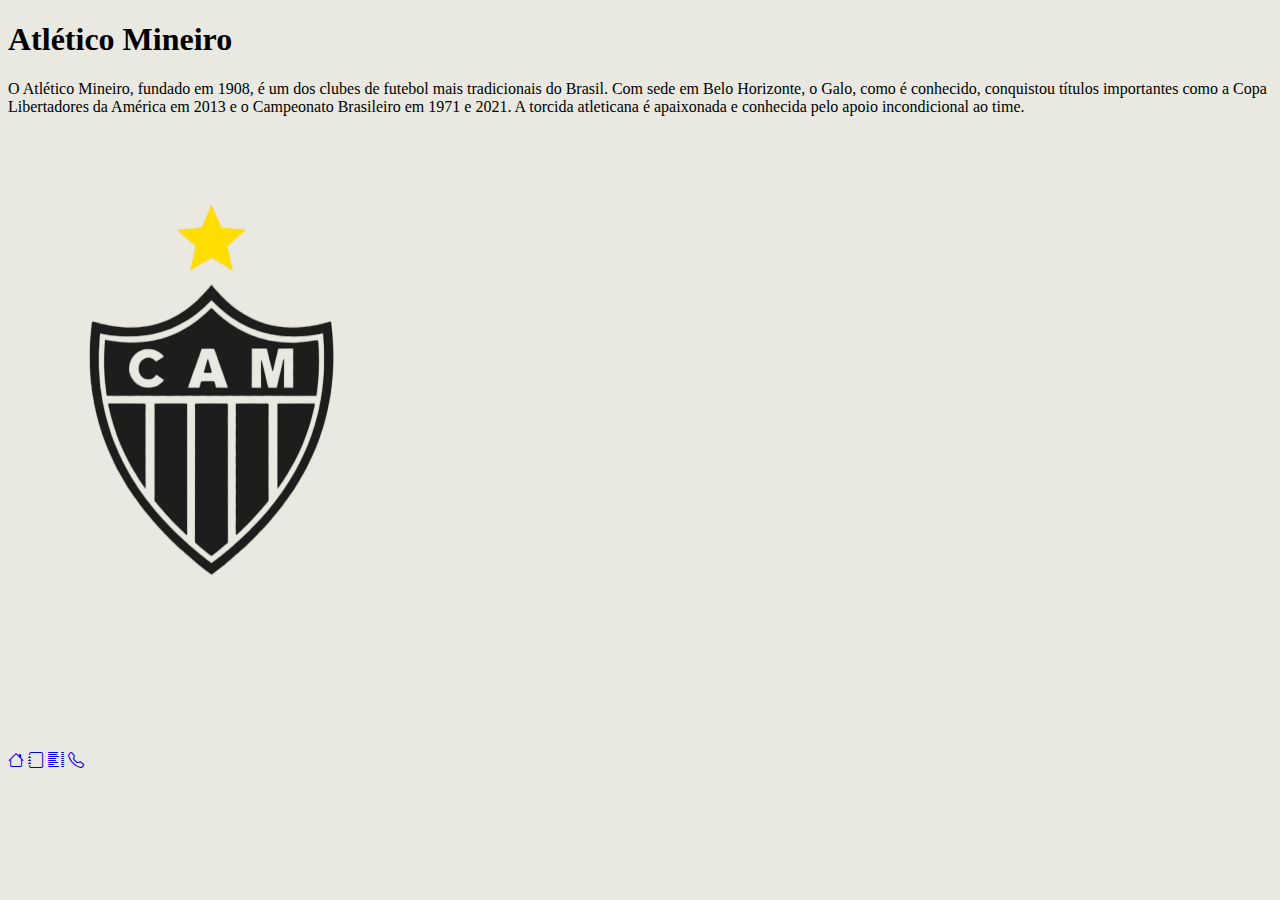
==== index.html @ 853e024f "Inicio-26-06" ====
<!DOCTYPE html>
<html lang="pt-br">
<head>
  <meta charset="UTF-8">
  <meta name="viewport" content="width=device-width, initial-scale=1.0">
  <title>GALO</title>
  <link rel="stylesheet" href="styles/style.css" type="text/css">
  <link rel="stylesheet" href="styles/universal.css" type="text/css">
  <link rel="stylesheet" href="https://cdn.jsdelivr.net/npm/bootstrap-icons@1.11.3/font/bootstrap-icons.min.css">

</head>
<body>
  <div class="content">
    <div class="text">
      <h1>Atlético Mineiro</h1>
      <p>O Atlético Mineiro, fundado em 1908, é um dos clubes de futebol mais tradicionais do Brasil. Com sede em Belo Horizonte, o Galo, como é conhecido, conquistou títulos importantes como a Copa Libertadores da América em 2013 e o Campeonato Brasileiro em 1971 e 2021. A torcida atleticana é apaixonada e conhecida pelo apoio incondicional ao time.</p>
    </div>
    <div class="img">
      <img src="img/logo-galo-png.png (1).png" alt="Logo do atletico mineiro">
    </div>
  </div>
  
  <div class="navbar">
    <a href="index.html"><i class="bi bi-house"></i></a>
    <a href="history.html"><i class="bi bi-journal"></i></a>
    <a href="#"><i class="bi bi-list-columns"></i></a>
    <a href="#" style="margin-right: 15px;"><i class="bi bi-telephone"></i></a>
  </div>
</body>
</html>
---- styles/style.css ----
body{
  background-color: rgb(233, 233, 225);
}

@media(max-width: 740px){
  body {
    background-color: rgb(240, 240, 213);
    display: flex;
    flex-direction: column;
    min-height: 100vh;
    margin: 0;
    font-family: Arial, sans-serif;
    overflow: hidden;
  }

  .content{
    flex: 0.65;
    padding: 20px;
  }

  .text h1{
    text-align: center;
    font-size: 40px;
    font-weight: bolder;
  }

  .text p{
    padding: 0px 8px;
    text-align: justify;
    font-size: 18px;
  }

  .img img{
    max-width: 50%;
    max-height: 60%;
  }

  .img{
    display: flex;
    justify-content: center;
    align-items: center;
  }

}
---- styles/universal.css ----
body{
  background-color: rgb(233, 233, 225);
}

@media(max-width: 740px){
  body {
    background-color: rgb(240, 240, 213);
    display: flex;
    flex-direction: column;
    min-height: 100vh;
    margin: 0;
    font-family: Arial, sans-serif;
    overflow: hidden;
  }
  
  .content{
    flex: 0.8;
  }

  .navbar{
    display: flex;
    align-items: center;
    justify-content: space-around;
    background-color: rgba(82, 45, 20, 0.2);  
    padding: 10px 0px;
  }

  .navbar i{
    color: black;
    font-size: 25px;
  }

  .navbar a{
    text-decoration: none;
    padding: 14px 20px;
  }
}
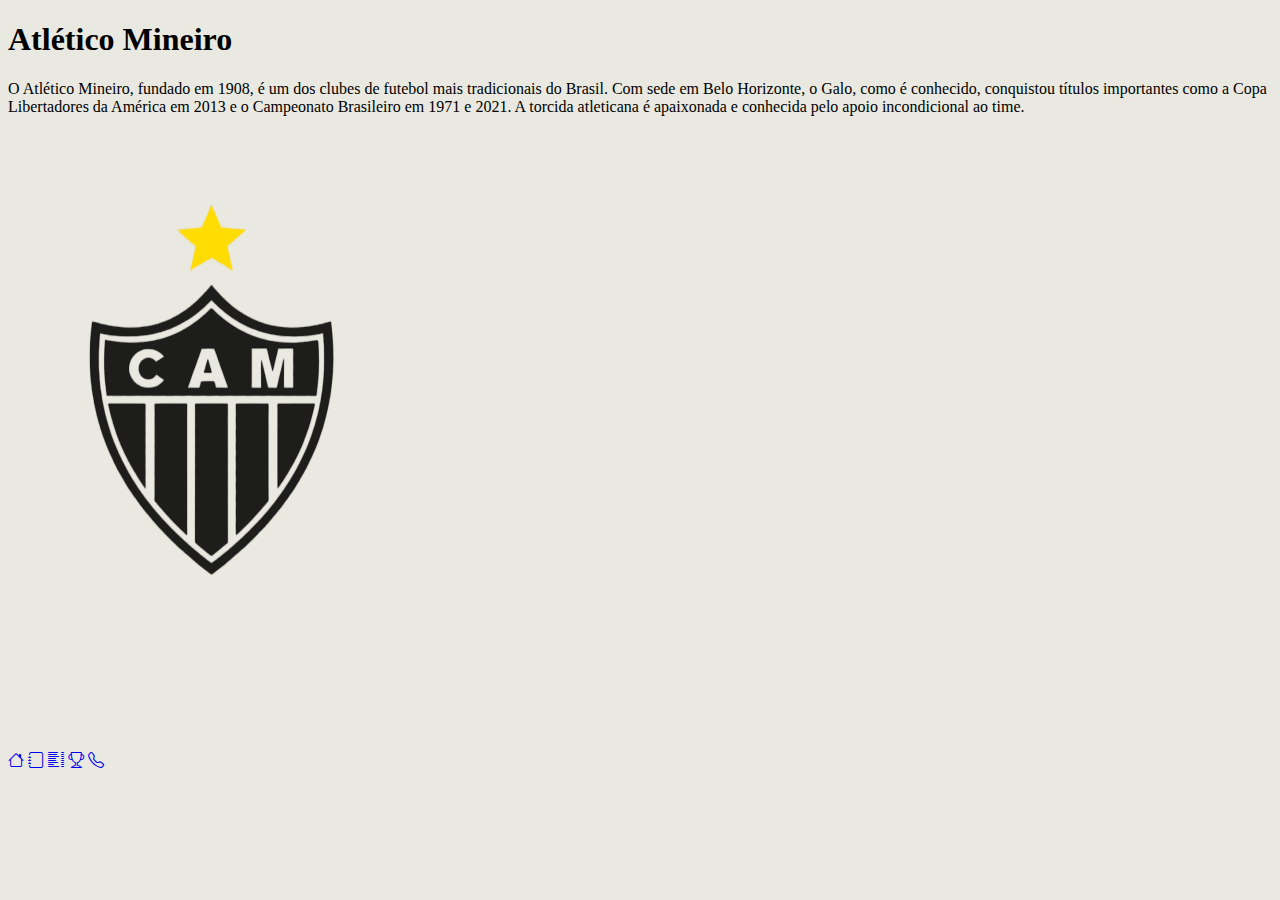
==== commit 3ca78557: "desenvolvimento-pt2-26-06" ====
--- a/index.html
+++ b/index.html
@@ -7,7 +7,11 @@
   <link rel="stylesheet" href="styles/style.css" type="text/css">
   <link rel="stylesheet" href="styles/universal.css" type="text/css">
   <link rel="stylesheet" href="https://cdn.jsdelivr.net/npm/bootstrap-icons@1.11.3/font/bootstrap-icons.min.css">
-
+  <style>
+    body{
+      overflow: hidden;
+    }
+  </style>
 </head>
 <body>
   <div class="content">
@@ -23,8 +27,9 @@
   <div class="navbar">
     <a href="index.html"><i class="bi bi-house"></i></a>
     <a href="history.html"><i class="bi bi-journal"></i></a>
-    <a href="#"><i class="bi bi-list-columns"></i></a>
-    <a href="#" style="margin-right: 15px;"><i class="bi bi-telephone"></i></a>
+    <a href="list.html"><i class="bi bi-list-columns"></i></a>
+    <a href="trophy.html"><i class="bi bi-trophy"></i></a>
+    <a href="sobre.html" style="margin-right: 15px;"><i class="bi bi-telephone"></i></a>
   </div>
 </body>
 </html>--- a/styles/style.css
+++ b/styles/style.css
@@ -2,19 +2,9 @@
   background-color: rgb(233, 233, 225);
 }
 
-@media(max-width: 740px){
-  body {
-    background-color: rgb(240, 240, 213);
-    display: flex;
-    flex-direction: column;
-    min-height: 100vh;
-    margin: 0;
-    font-family: Arial, sans-serif;
-    overflow: hidden;
-  }
+@media(max-width: 940px){
 
   .content{
-    flex: 0.65;
     padding: 20px;
   }
 
--- a/styles/universal.css
+++ b/styles/universal.css
@@ -2,36 +2,39 @@
   background-color: rgb(233, 233, 225);
 }
 
-@media(max-width: 740px){
+@media(max-width: 940px){
   body {
-    background-color: rgb(240, 240, 213);
+    background-color: rgb(255, 255, 255);
     display: flex;
     flex-direction: column;
     min-height: 100vh;
     margin: 0;
     font-family: Arial, sans-serif;
-    overflow: hidden;
-  }
-  
-  .content{
-    flex: 0.8;
   }
 
   .navbar{
+    height: 65px; 
+    background-color: rgb(0, 0, 0); 
     display: flex;
+    margin-top: auto;
+    justify-content: space-between;
     align-items: center;
-    justify-content: space-around;
-    background-color: rgba(82, 45, 20, 0.2);  
-    padding: 10px 0px;
-  }
-
+    padding: 6px;
+    margin-right: 10px;
+    position: fixed;
+    bottom: 0;
+    width: 100%; 
+    z-index: 1000;
+  } 
+  
   .navbar i{
-    color: black;
-    font-size: 25px;
+    padding: 8px;
+    color: #FFD700;
+    font-size: 22px;
   }
 
   .navbar a{
     text-decoration: none;
-    padding: 14px 20px;
+    padding: 14px;
   }
 }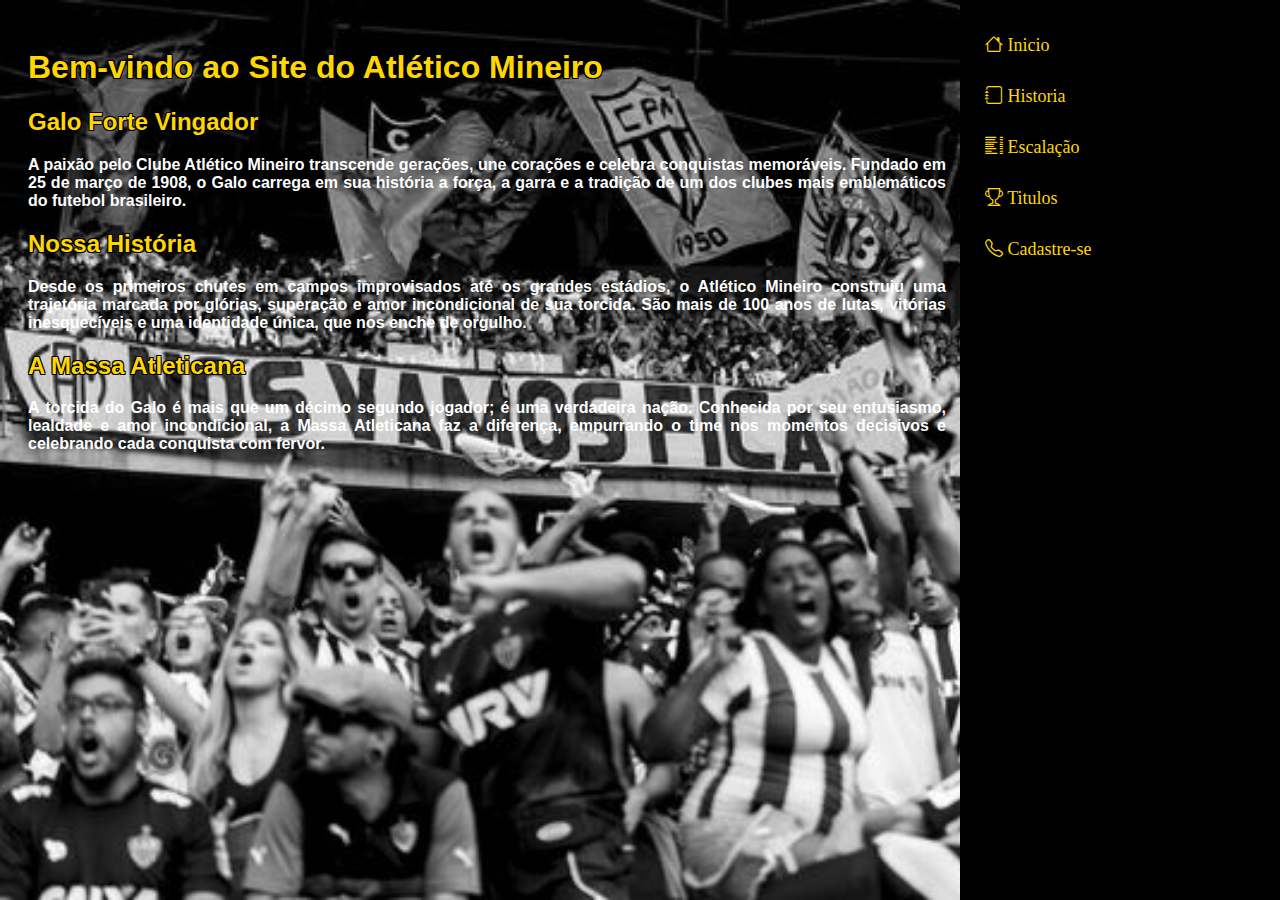
==== commit c308d858: "teste-pagina-inicia-27-07" ====
--- a/index.html
+++ b/index.html
@@ -3,10 +3,12 @@
 <head>
   <meta charset="UTF-8">
   <meta name="viewport" content="width=device-width, initial-scale=1.0">
-  <title>GALO</title>
+  <title>Paixão Alvinegra</title>
+  <link rel="shortcut icon" href="img/icon_principal.ico" type="image/x-icon">
   <link rel="stylesheet" href="styles/style.css" type="text/css">
   <link rel="stylesheet" href="styles/universal.css" type="text/css">
   <link rel="stylesheet" href="https://cdn.jsdelivr.net/npm/bootstrap-icons@1.11.3/font/bootstrap-icons.min.css">
+  
   <style>
     body{
       overflow: hidden;
@@ -16,20 +18,45 @@
 <body>
   <div class="content">
     <div class="text">
-      <h1>Atlético Mineiro</h1>
-      <p>O Atlético Mineiro, fundado em 1908, é um dos clubes de futebol mais tradicionais do Brasil. Com sede em Belo Horizonte, o Galo, como é conhecido, conquistou títulos importantes como a Copa Libertadores da América em 2013 e o Campeonato Brasileiro em 1971 e 2021. A torcida atleticana é apaixonada e conhecida pelo apoio incondicional ao time.</p>
+      <div class="sobreposto">
+        <h1 class="text_ocult">Bem-vindo ao Site do Atlético Mineiro</h1>
+        <h2 class="text_ocult">Galo Forte Vingador</h2>
+        <p class="text_ocult">A paixão pelo Clube Atlético Mineiro transcende gerações, une corações e celebra conquistas memoráveis. Fundado em 25 de março de 1908, o Galo carrega em sua história a força, a garra e a tradição de um dos clubes mais emblemáticos do futebol brasileiro.</p>
+        <h2 class="text_ocult">Nossa História</h2> 
+        <p class="text_ocult">Desde os primeiros chutes em campos improvisados até os grandes estádios, o Atlético Mineiro construiu uma trajetória marcada por glórias, superação e amor incondicional de sua torcida. São mais de 100 anos de lutas, vitórias inesquecíveis e uma identidade única, que nos enche de orgulho.</p>
+        <h2 class="text_ocult">A Massa Atleticana</h2>
+        <p class="text_ocult">A torcida do Galo é mais que um décimo segundo jogador; é uma verdadeira nação. Conhecida por seu entusiasmo, lealdade e amor incondicional, a Massa Atleticana faz a diferença, empurrando o time nos momentos decisivos e celebrando cada conquista com fervor.</p>
+      </div> 
+
+      <h1 class="text_ocultmax">Atlético Mineiro</h1>
+      <p class="text_ocultmax">O Atlético Mineiro, fundado em 1908, é um dos clubes de futebol mais tradicionais do Brasil. Com sede em Belo Horizonte, o Galo, como é conhecido, conquistou títulos importantes como a Copa Libertadores da América em 2013 e o Campeonato Brasileiro em 1971 e 2021. A torcida atleticana é apaixonada e conhecida pelo apoio incondicional ao time.</p>
     </div>
-    <div class="img">
+    <div class="img text_ocultmax">
       <img src="img/logo-galo-png.png (1).png" alt="Logo do atletico mineiro">
     </div>
   </div>
   
   <div class="navbar">
-    <a href="index.html"><i class="bi bi-house"></i></a>
-    <a href="history.html"><i class="bi bi-journal"></i></a>
-    <a href="list.html"><i class="bi bi-list-columns"></i></a>
-    <a href="trophy.html"><i class="bi bi-trophy"></i></a>
-    <a href="sobre.html" style="margin-right: 15px;"><i class="bi bi-telephone"></i></a>
+    <a href="index.html">
+      <i class="bi bi-house"></i>
+      <span class="text_ocult">Inicio</span>
+    </a>
+    <a href="history.html">
+      <i class="bi bi-journal"></i>
+      <span class="text_ocult">Historia</span>
+    </a>
+    <a href="list.html">
+      <i class="bi bi-list-columns"></i>
+      <span class="text_ocult">Escalação</span>
+    </a>
+    <a href="trophy.html">
+      <i class="bi bi-trophy"></i>
+      <span class="text_ocult">Titulos</span>
+    </a>
+    <a href="sobre.html" style="margin-right: 15px;">
+      <i class="bi bi-telephone"></i>
+      <span class="text_ocult">Cadastre-se</span>
+    </a>
   </div>
 </body>
 </html>--- a/styles/style.css
+++ b/styles/style.css
@@ -1,6 +1,58 @@
-body{
-  background-color: rgb(233, 233, 225);
+body {
+  background-color: rgb(250, 250, 250) !important;
 }
+
+@media(min-width: 940px){
+  body{
+    background-image: url(../img/background-torcida.jpg) !important;  
+    background-size: cover; 
+    background-repeat: no-repeat; 
+    background-attachment: fixed;
+    padding: 20px;
+  }
+  
+  .img{
+    display: flex;
+    position: relative;
+    margin-left: 30%;
+    margin-top: 0%;
+  }
+  
+  .img img{
+    position: absolute;
+    width: auto;
+    height: 75%;
+  }
+
+  .sobreposto {
+    top: 50%;
+    left: 50%;    
+  }
+
+
+  .text h1, p, h2{
+    margin-right: 0px;
+    font-family: Arial, Helvetica, sans-serif;
+    font-weight: bold;
+    text-align: justify;
+    color: #ffffff;
+    
+  }
+
+  .text p{
+    font-size: 16px;
+  }
+
+  .text h1, h2{
+    color: #ffd700 !important;
+    text-shadow: 
+      -1px -1px 0 #000,  
+      1px -1px 0 #000,
+      -1px 1px 0 #000,
+      1px 1px 0 #000;
+  }
+}
+
 
 @media(max-width: 940px){
 
--- a/styles/universal.css
+++ b/styles/universal.css
@@ -1,6 +1,45 @@
 body{
   background-color: rgb(233, 233, 225);
 }
+
+@media(min-width: 940px){
+  .text_ocultmax{
+    display: none;
+  }
+
+  .content{
+    margin-left: 0% !important;
+    margin-right: 25%;
+  }
+  
+  .navbar {
+    margin-left: 75%;
+    height: 100vh;
+    width: 350px;
+    position: fixed;
+    top: 0;
+    left: 0;
+    background-color: #000;
+    padding-top: 20px;
+  }
+
+  .navbar a {
+    padding: 15px 25px;
+    text-decoration: none;
+    font-size: 18px;
+    color: #FFD700;
+    display: block;
+  }
+
+  .navbar a:hover {
+    background-color: #575757;
+  }
+
+  .content{
+    margin-left: 22%;
+  }
+}
+
 
 @media(max-width: 940px){
   body {
@@ -10,6 +49,10 @@
     min-height: 100vh;
     margin: 0;
     font-family: Arial, sans-serif;
+  }
+
+  .text_ocult {
+    display: none;
   }
 
   .navbar{
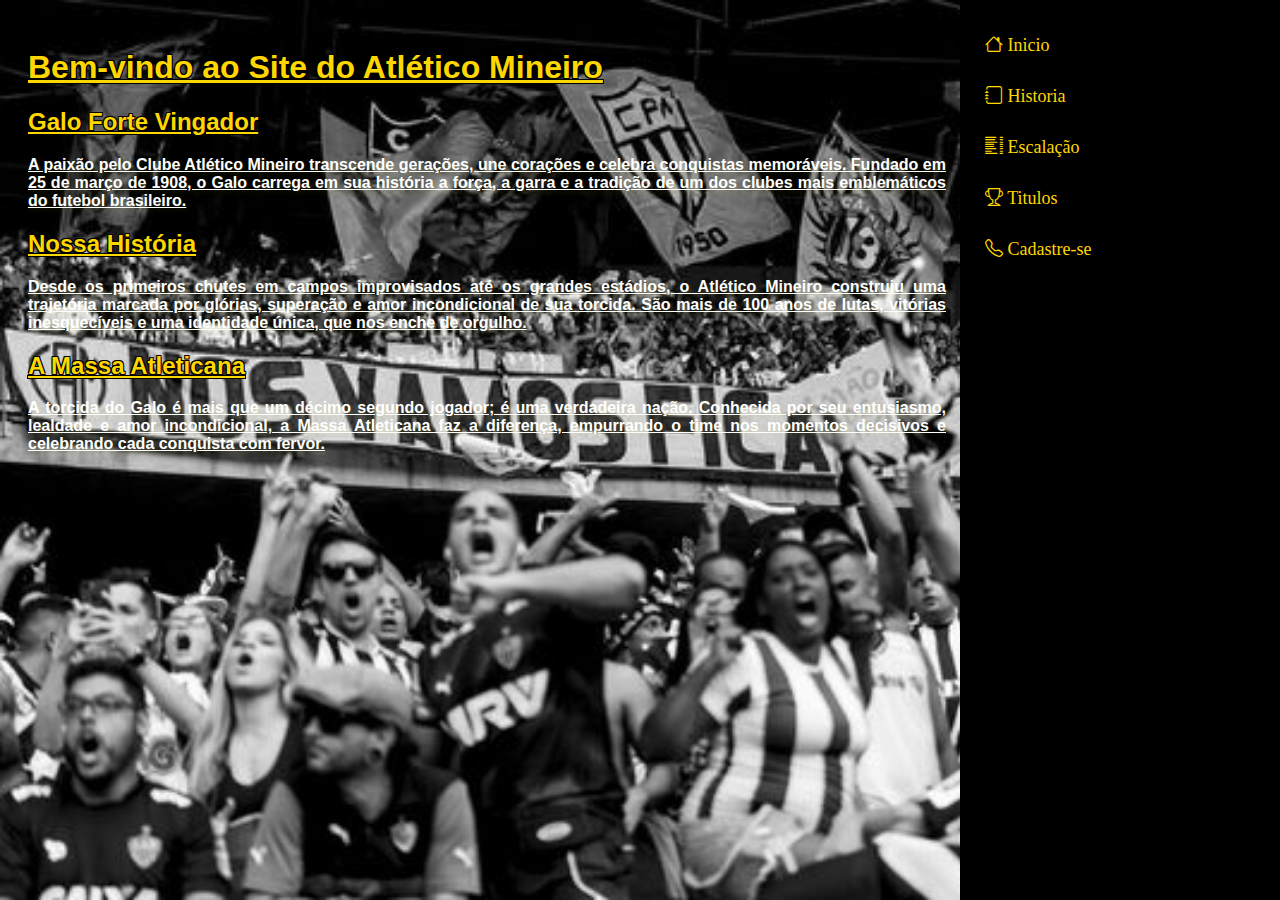
==== commit ec28fc82: "desenvolvimento-pt3-27-06-24" ====
--- a/index.html
+++ b/index.html
@@ -11,7 +11,7 @@
   
   <style>
     body{
-      overflow: hidden;
+      overflow-y: scroll;
     }
   </style>
 </head>
--- a/styles/style.css
+++ b/styles/style.css
@@ -31,9 +31,11 @@
 
 
   .text h1, p, h2{
+    text-shadow: 2px 2px 4px rgba(255, 255, 0, 0.1);
     margin-right: 0px;
-    font-family: Arial, Helvetica, sans-serif;
-    font-weight: bold;
+    font-family: 'Gill Sans', 'Gill Sans MT', Calibri, 'Trebuchet MS', sans-serif;
+    text-decoration: underline;
+    font-weight: bolder;
     text-align: justify;
     color: #ffffff;
     
